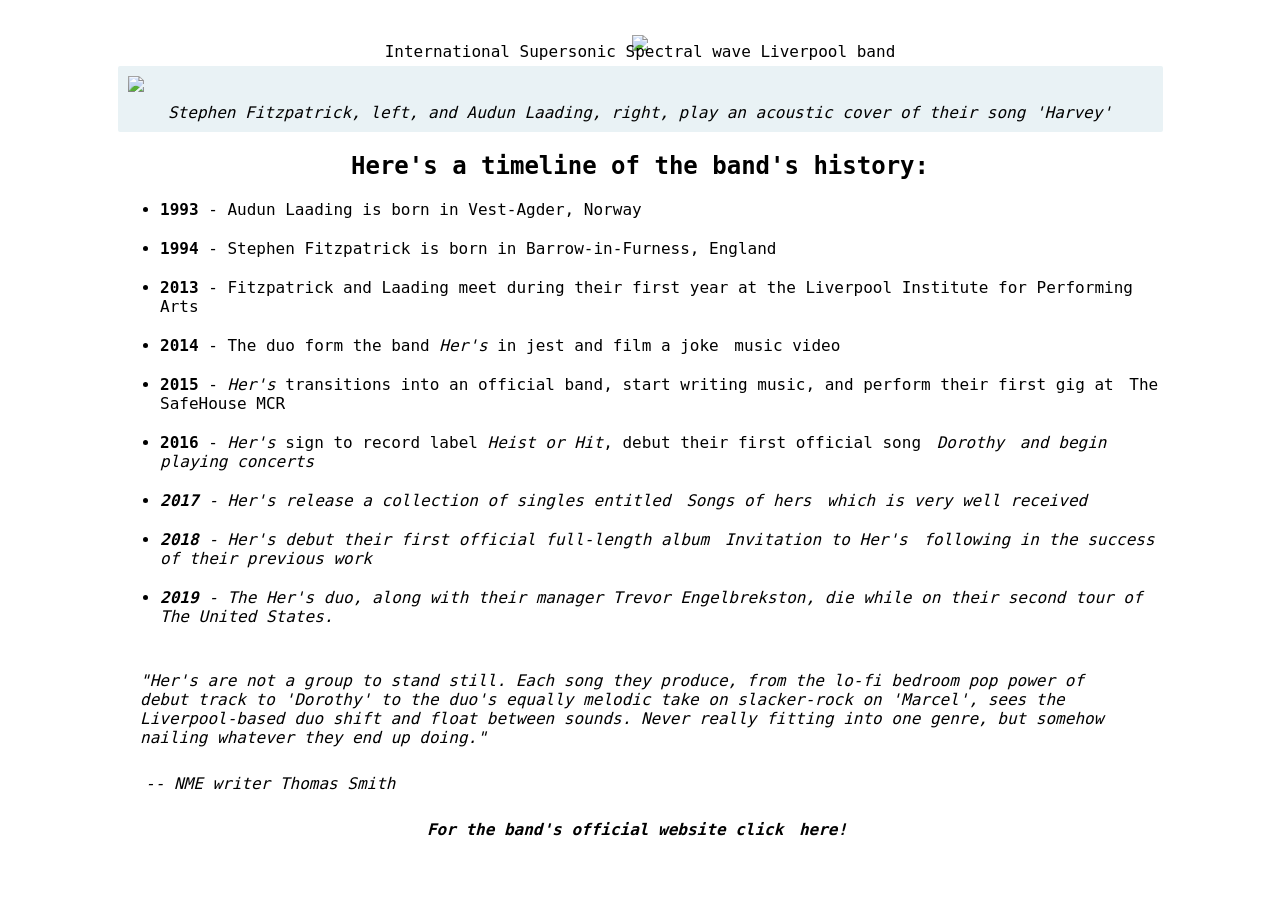
==== index.html @ 24bfaf2c "Rename hers-tribute-page.html to index.html" ====
<!DOCTYPE html>
<head>
  <meta charset="utf-8"/>
  <meta name="viewport"/>
  <link rel="stylesheet" href="styles.css" />
  <title>Her's Tribute Page</title> 
</head>
<body>
  <main id="main">
    <h1 id="title">
    <img 
      src="https://cdn.shopify.com/s/files/1/0015/2602/products/Her_sStickersCrops1.png?v=1614029803"
    />
    </h1>
    <p id="headline">International Supersonic Spectral wave Liverpool band</p>
    <figure id="img-div">
      <a href="https://youtu.be/ZOBwqTFWmHA">
      <img src="https://ichef.bbci.co.uk/images/ic/1024x576/p074ylh0.png" id="image"/> </a>
      <figcaption id="img-caption">Stephen Fitzpatrick, left, and Audun Laading, right, play an acoustic cover of their song 'Harvey' </figcaption>
    </figure>
    <h2 id="tribute-info">Here's a timeline of the band's history:</h2>
    <ul>
      <li><span class="year">1993</span> - Audun Laading is born in Vest-Agder, Norway
      </li>
      <li><span class="year">1994</span> - Stephen Fitzpatrick is born in Barrow-in-Furness, England
      </li>
      <li><span class="year">2013</span> - Fitzpatrick and Laading meet during their first year at the Liverpool Institute for Performing Arts
      </li>
      <li><span class="year">2014</span> - The duo form the band <i>Her's</i> in jest and film a joke <a class="youtube-link" href="https://youtu.be/pto17Ki6BdI">music video</a>
      </li>
      <li><span class="year">2015</span> - <i>Her's</i> transitions into an official band, start writing music, and perform their first gig at <a class="youtube-link" href="https://youtu.be/x6r896X2VyA">The SafeHouse MCR</a>
      </li>
      <li><span class="year">2016</span> - <i>Her's</i> sign to record label <i>Heist or Hit</i>, debut their first official song <i><a class="spotify-link" href="https://open.spotify.com/album/6PvAeGEVn1GUbLilpriETp">Dorothy</a><i> and begin playing concerts
      </li>
      <li><span class="year">2017</span> - <i>Her's</i> release a collection of singles entitled <i><a class="spotify-link" href="https://open.spotify.com/album/03gwRG5IvkStFnjPmgjElw">Songs of hers</a></i> which is very well received
      </li>
      <li><span class="year">2018</span> - <i>Her's</i> debut their first official full-length album <i><a class="spotify-link" href="https://open.spotify.com/album/03gwRG5IvkStFnjPmgjElw">Invitation to Her's</a></i> following in the success of their previous work
      </li>
      <li><span class="year">2019</span> - The <i>Her's</i> duo, along with their manager Trevor Engelbrekston, die while on their second tour of The United States.
      </li>
    </ul>
    <p class="quote">
      "Her's are not a group to stand still. Each song they produce, from the lo-fi bedroom pop power of debut track to 'Dorothy' to the duo's equally melodic take on slacker-rock on 'Marcel', sees the Liverpool-based duo shift and float between sounds. Never really fitting into one genre, but somehow nailing whatever they end up doing."
    </p>
    <p class="quote foot"> -- NME writer Thomas Smith</p>
    <footer>
      <p class="link">For the band's official website click <a id="tribute-link" href="https://thatbandofhers.com/" target="_blank">here!</a></p>
    </footer>
  </main>
</body>
---- styles.css ----
* {
  transition: .5s;
}
h1 {
  text-align: center;
}
h1 img {
  max-width: 50%;
  max-height: 25vw;
}
#headline {
  margin-top: -3vw;
  text-align: center;
  margin-bottom: 5px;
}
body {
  background: url(https://f4.bcbits.com/img/a3480040933_10.jpg);
  background-size: cover;
  background-repeat: no-repeat;
  background-attachment: fixed;
  cursor: default;
}
#main {
  margin: auto;
  background-color: A2D9F7;
  border-radius: 5px;
  font-family: "Montserrat", monospace;
  font-size: 18;
}
@media(max-width: 1100px){
  #img-div {
    background-color: #E9F2F5;
    padding: 10px;
    text-align: center;
    justify-content: center;
    margin: 0 10px;
    border-radius: 2px;
    font-size: 14;
  }
  ul, .quote {
  width: 90%;
  margin: auto;
}
}
@media(min-width: 1100px) {
  #img-div {
    background-color: #E9F2F5;
    padding: 10px;
    text-align: center;
    justify-content: center;
    margin: 0 auto;
    border-radius: 2px;
    font-size: 14;
    width: 1025px;
  }
  ul, .quote {
  width: 1000px;
  margin: auto;
}
}
#image {
  display: block;
  height: auto;
  margin: auto;
  max-width: 100%;
}
#img-caption {
  margin-top: 1%;
  display: block;
  font-style: italic;
}
li {
  margin: 20px auto
}
.year {
  font-weight: 600;
}
.youtube-link, .spotify-link {
  text-decoration: none;
  color: inherit;
  padding: 0 6px;
  padding-bottom: 2.5px;
  border-radius: 5px
}
.youtube-link:hover {
  background-color: #FF0000;
  color: #E7E7E7
}
.spotify-link:hover {
  background-color: #1DB954;
  color: #E7E7E7
}


.quote {
  font-style: italic;
  margin: 5vh auto 3vh;
}
.foot {
  margin-top: 0;
  padding-left: 10px;
}
#tribute-info {
  text-align: center;
}
.link {
  text-align: center;
  font-weight: 600;
}
#tribute-link {
  color: inherit;
  text-decoration: none;
  font-style: italic;
  padding: 0 6px;
  padding-bottom: 2.5px;
  border-radius: 5px
}
#tribute-link:hover {
  background-color: #73A16C ;
  color: #fdbdc1  
}
footer {
  padding-bottom: 1;
}
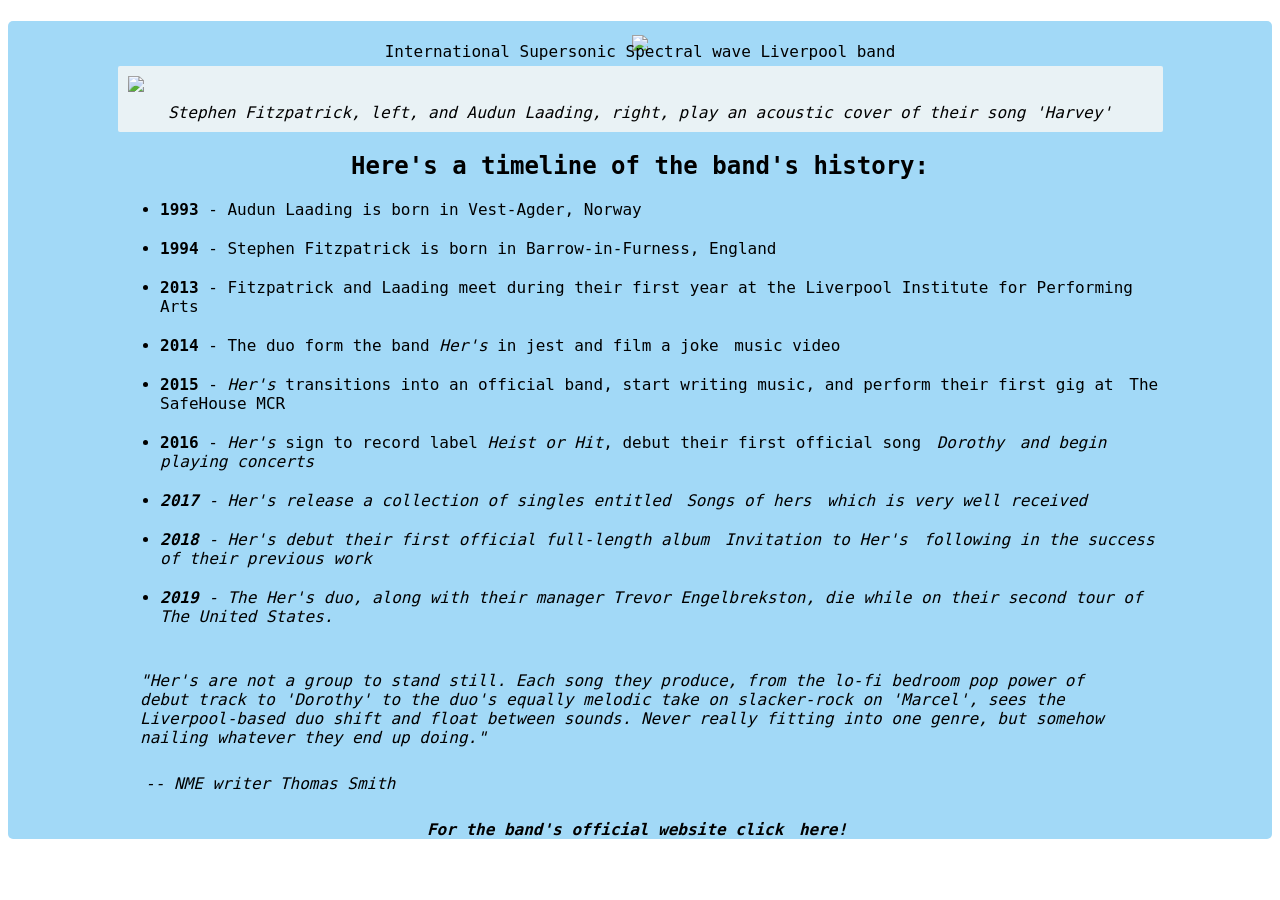
==== commit f1b63be2: "Update index.html" ====
--- a/index.html
+++ b/index.html
@@ -14,7 +14,7 @@
     </h1>
     <p id="headline">International Supersonic Spectral wave Liverpool band</p>
     <figure id="img-div">
-      <a href="https://youtu.be/ZOBwqTFWmHA">
+      <a href="https://youtu.be/ZOBwqTFWmHA" target="_blank">
       <img src="https://ichef.bbci.co.uk/images/ic/1024x576/p074ylh0.png" id="image"/> </a>
       <figcaption id="img-caption">Stephen Fitzpatrick, left, and Audun Laading, right, play an acoustic cover of their song 'Harvey' </figcaption>
     </figure>
@@ -26,15 +26,15 @@
       </li>
       <li><span class="year">2013</span> - Fitzpatrick and Laading meet during their first year at the Liverpool Institute for Performing Arts
       </li>
-      <li><span class="year">2014</span> - The duo form the band <i>Her's</i> in jest and film a joke <a class="youtube-link" href="https://youtu.be/pto17Ki6BdI">music video</a>
+      <li><span class="year">2014</span> - The duo form the band <i>Her's</i> in jest and film a joke <a class="youtube-link" href="https://youtu.be/pto17Ki6BdI" target="_blank">music video</a>
       </li>
-      <li><span class="year">2015</span> - <i>Her's</i> transitions into an official band, start writing music, and perform their first gig at <a class="youtube-link" href="https://youtu.be/x6r896X2VyA">The SafeHouse MCR</a>
+      <li><span class="year">2015</span> - <i>Her's</i> transitions into an official band, start writing music, and perform their first gig at <a class="youtube-link" href="https://youtu.be/x6r896X2VyA" target="_blank">The SafeHouse MCR</a>
       </li>
-      <li><span class="year">2016</span> - <i>Her's</i> sign to record label <i>Heist or Hit</i>, debut their first official song <i><a class="spotify-link" href="https://open.spotify.com/album/6PvAeGEVn1GUbLilpriETp">Dorothy</a><i> and begin playing concerts
+      <li><span class="year">2016</span> - <i>Her's</i> sign to record label <i>Heist or Hit</i>, debut their first official song <i><a class="spotify-link" href="https://open.spotify.com/album/6PvAeGEVn1GUbLilpriETp" target="_blank">Dorothy</a><i> and begin playing concerts
       </li>
-      <li><span class="year">2017</span> - <i>Her's</i> release a collection of singles entitled <i><a class="spotify-link" href="https://open.spotify.com/album/03gwRG5IvkStFnjPmgjElw">Songs of hers</a></i> which is very well received
+      <li><span class="year">2017</span> - <i>Her's</i> release a collection of singles entitled <i><a class="spotify-link" href="https://open.spotify.com/album/03gwRG5IvkStFnjPmgjElw" target="_blank">Songs of hers</a></i> which is very well received
       </li>
-      <li><span class="year">2018</span> - <i>Her's</i> debut their first official full-length album <i><a class="spotify-link" href="https://open.spotify.com/album/03gwRG5IvkStFnjPmgjElw">Invitation to Her's</a></i> following in the success of their previous work
+      <li><span class="year">2018</span> - <i>Her's</i> debut their first official full-length album <i><a class="spotify-link" href="https://open.spotify.com/album/03gwRG5IvkStFnjPmgjElw" target="_blank">Invitation to Her's</a></i> following in the success of their previous work
       </li>
       <li><span class="year">2019</span> - The <i>Her's</i> duo, along with their manager Trevor Engelbrekston, die while on their second tour of The United States.
       </li>
--- a/styles.css
+++ b/styles.css
@@ -22,7 +22,7 @@
 }
 #main {
   margin: auto;
-  background-color: A2D9F7;
+  background-color: #A2D9F7;
   border-radius: 5px;
   font-family: "Montserrat", monospace;
   font-size: 18;
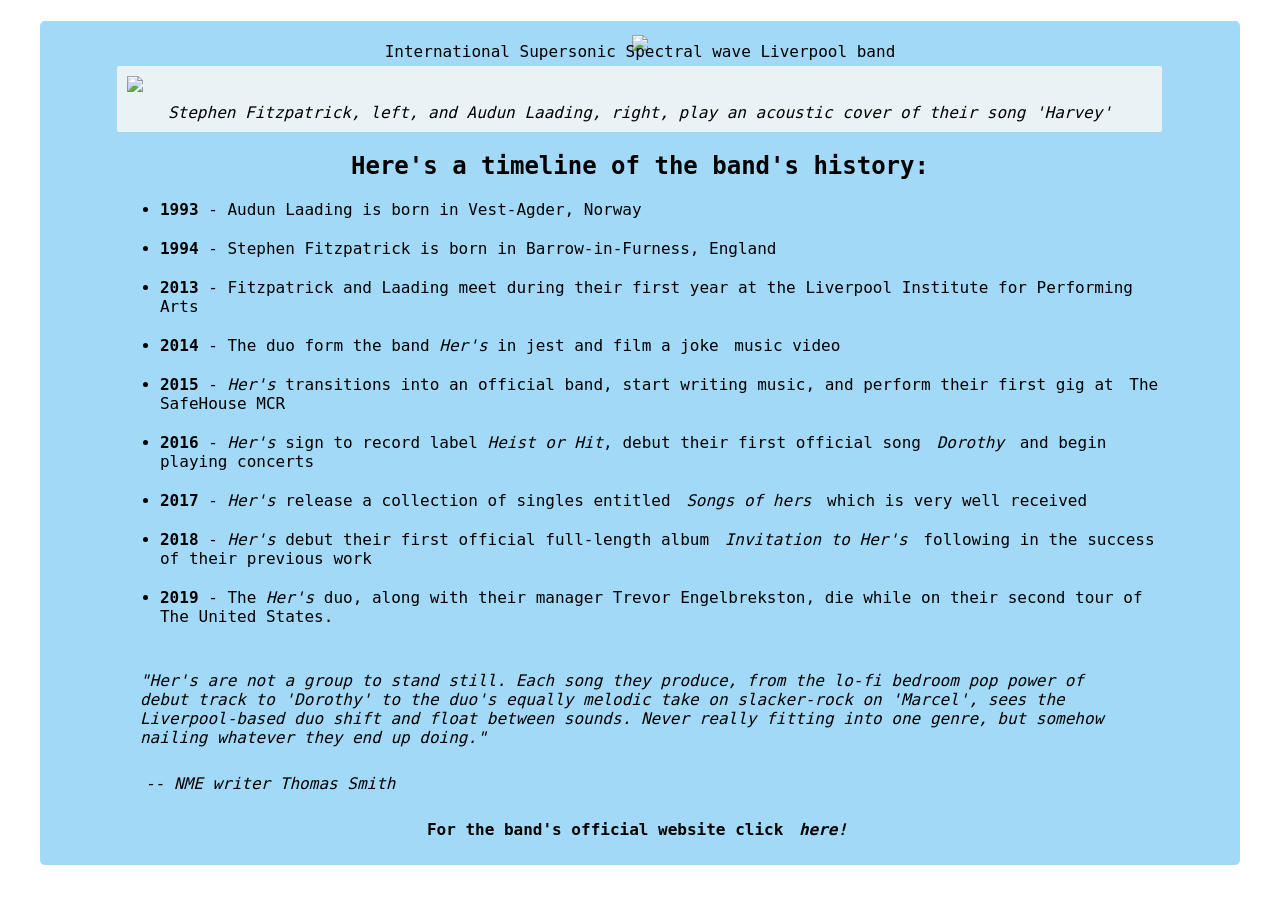
==== commit 300c86a5: "Update index.html" ====
--- a/index.html
+++ b/index.html
@@ -30,7 +30,7 @@
       </li>
       <li><span class="year">2015</span> - <i>Her's</i> transitions into an official band, start writing music, and perform their first gig at <a class="youtube-link" href="https://youtu.be/x6r896X2VyA" target="_blank">The SafeHouse MCR</a>
       </li>
-      <li><span class="year">2016</span> - <i>Her's</i> sign to record label <i>Heist or Hit</i>, debut their first official song <i><a class="spotify-link" href="https://open.spotify.com/album/6PvAeGEVn1GUbLilpriETp" target="_blank">Dorothy</a><i> and begin playing concerts
+      <li><span class="year">2016</span> - <i>Her's</i> sign to record label <i>Heist or Hit</i>, debut their first official song <i><a class="spotify-link" href="https://open.spotify.com/album/6PvAeGEVn1GUbLilpriETp" target="_blank">Dorothy</a></i> and begin playing concerts
       </li>
       <li><span class="year">2017</span> - <i>Her's</i> release a collection of singles entitled <i><a class="spotify-link" href="https://open.spotify.com/album/03gwRG5IvkStFnjPmgjElw" target="_blank">Songs of hers</a></i> which is very well received
       </li>
--- a/styles.css
+++ b/styles.css
@@ -22,6 +22,7 @@
 }
 #main {
   margin: auto;
+  width: 95%;
   background-color: #A2D9F7;
   border-radius: 5px;
   font-family: "Montserrat", monospace;
@@ -120,5 +121,5 @@
   color: #fdbdc1  
 }
 footer {
-  padding-bottom: 1;
+  padding-bottom: 10px;
 }
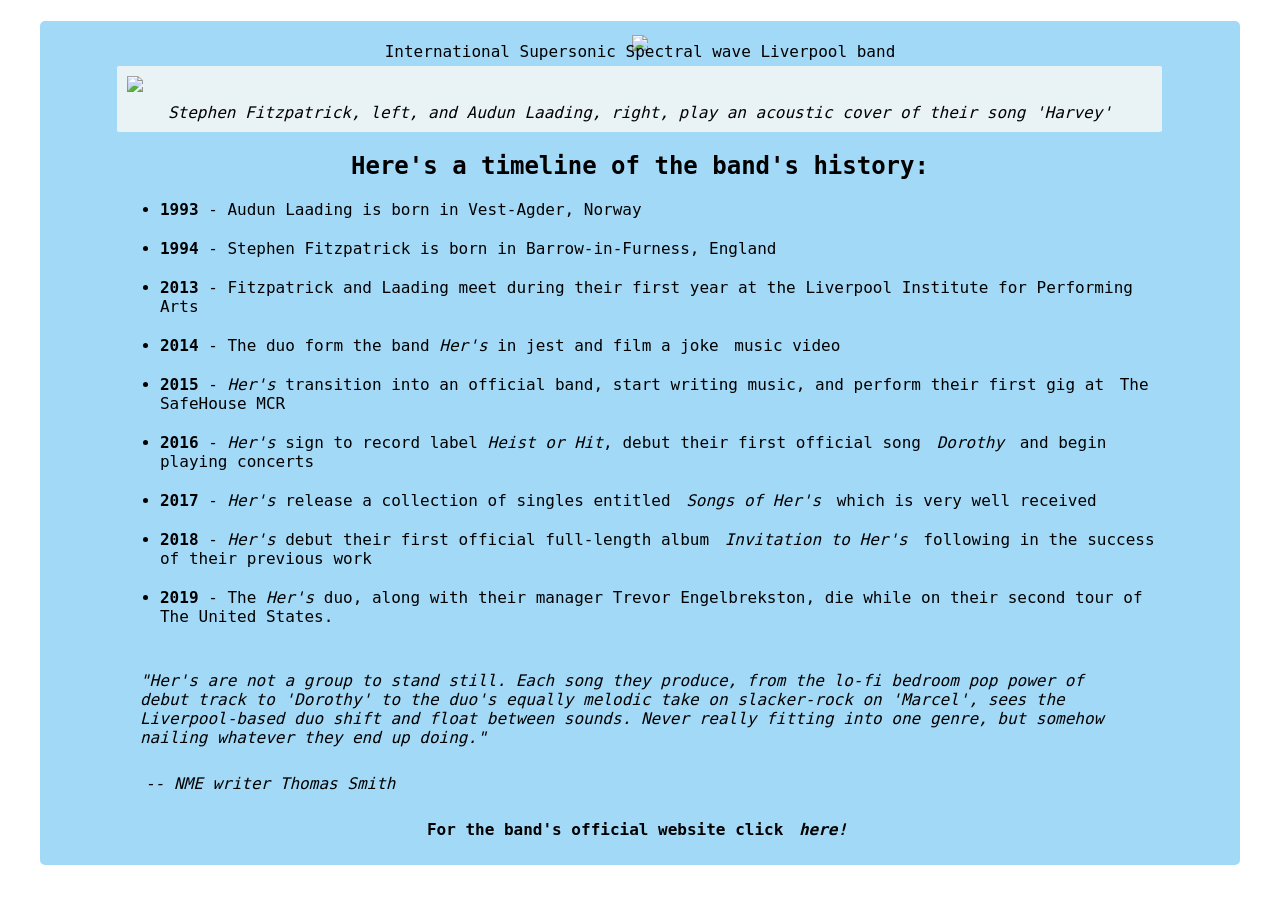
==== commit 8a0ad68b: "Update index.html" ====
--- a/index.html
+++ b/index.html
@@ -28,11 +28,11 @@
       </li>
       <li><span class="year">2014</span> - The duo form the band <i>Her's</i> in jest and film a joke <a class="youtube-link" href="https://youtu.be/pto17Ki6BdI" target="_blank">music video</a>
       </li>
-      <li><span class="year">2015</span> - <i>Her's</i> transitions into an official band, start writing music, and perform their first gig at <a class="youtube-link" href="https://youtu.be/x6r896X2VyA" target="_blank">The SafeHouse MCR</a>
+      <li><span class="year">2015</span> - <i>Her's</i> transition into an official band, start writing music, and perform their first gig at <a class="youtube-link" href="https://youtu.be/x6r896X2VyA" target="_blank">The SafeHouse MCR</a>
       </li>
       <li><span class="year">2016</span> - <i>Her's</i> sign to record label <i>Heist or Hit</i>, debut their first official song <i><a class="spotify-link" href="https://open.spotify.com/album/6PvAeGEVn1GUbLilpriETp" target="_blank">Dorothy</a></i> and begin playing concerts
       </li>
-      <li><span class="year">2017</span> - <i>Her's</i> release a collection of singles entitled <i><a class="spotify-link" href="https://open.spotify.com/album/03gwRG5IvkStFnjPmgjElw" target="_blank">Songs of hers</a></i> which is very well received
+      <li><span class="year">2017</span> - <i>Her's</i> release a collection of singles entitled <i><a class="spotify-link" href="https://open.spotify.com/album/03gwRG5IvkStFnjPmgjElw" target="_blank">Songs of Her's</a></i> which is very well received
       </li>
       <li><span class="year">2018</span> - <i>Her's</i> debut their first official full-length album <i><a class="spotify-link" href="https://open.spotify.com/album/03gwRG5IvkStFnjPmgjElw" target="_blank">Invitation to Her's</a></i> following in the success of their previous work
       </li>
